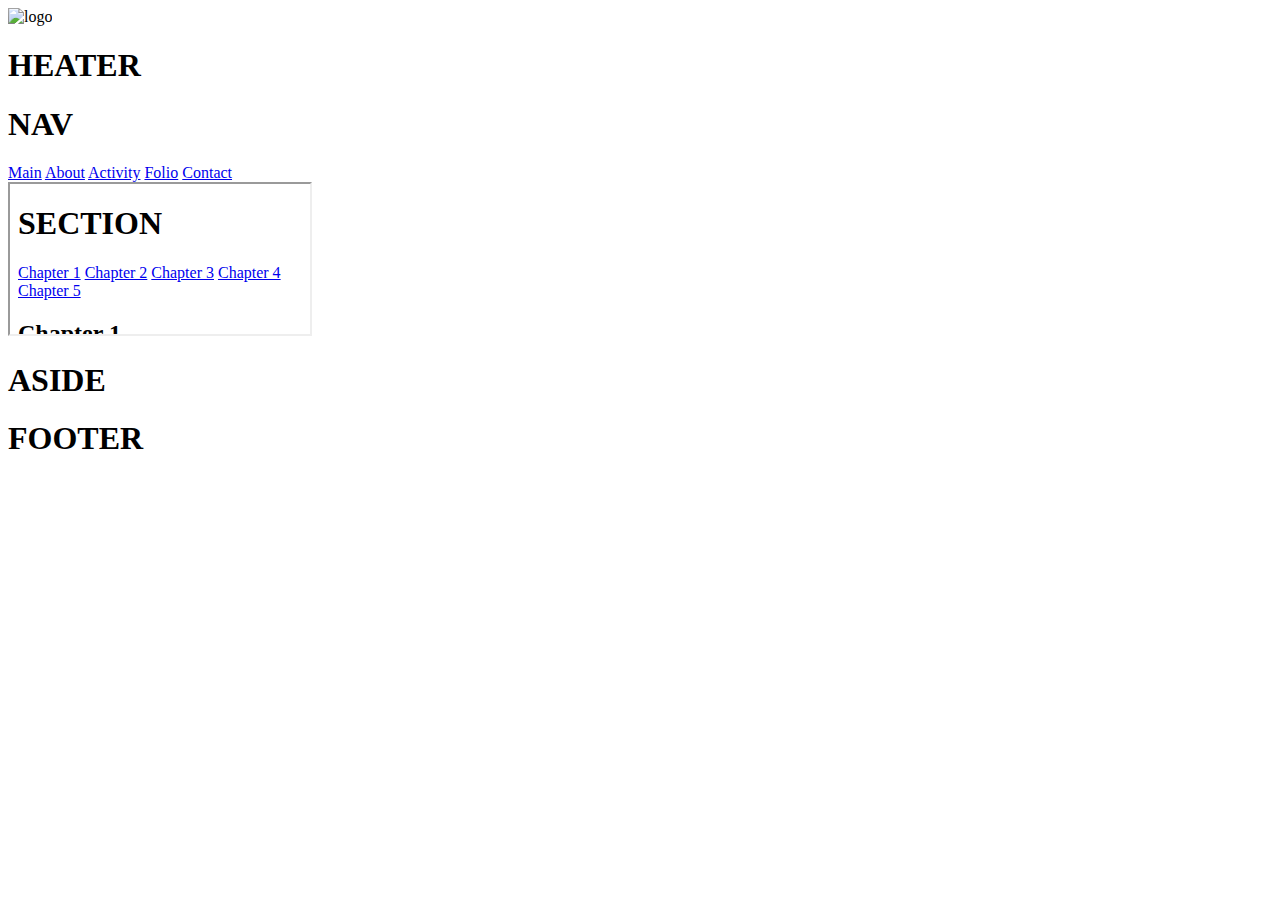
==== index.html @ aaf72f04 "Add files via upload" ====
<!doctype html>
<html>
    <head>
        <meta charset="utf-8">
        <meta content="width=device-width, initial-scale=1.0">
        <title>Table</title>
        <link rel="stylesheet"
              type="text/css"
              href="css/style.css">
     </head>
    <body>
        <header>
            <img id="logo"
                 alt="logo"
                 src="image/Lovepik_com-450045590-mountain%20and%20forest%20vector%20logo.png"
                 width="100px">
            <h1>HEATER</h1>
        </header>
        <nav>
            <h1>NAV</h1>
            <a class="navlink"href="https://en.wikipedia.org/wiki/Philosophy">Main</a>
            <a class="navlink"href="https://en.wikipedia.org/wiki/Philosophy">About</a>
            <a class="navlink"href="https://en.wikipedia.org/wiki/Philosophy">Activity</a>
            <a class="navlink"href="https://en.wikipedia.org/wiki/Philosophy">Folio</a>
            <a class="navlink"href="https://en.wikipedia.org/wiki/Philosophy">Contact</a>
        </nav>
        <section>
           <iframe src="Section.html"></iframe> 
        </section>
        <aside>
            <h1>ASIDE</h1>
        </aside>
        <footer>
            <h1>FOOTER</h1>
        </footer>
    </body>
</html>
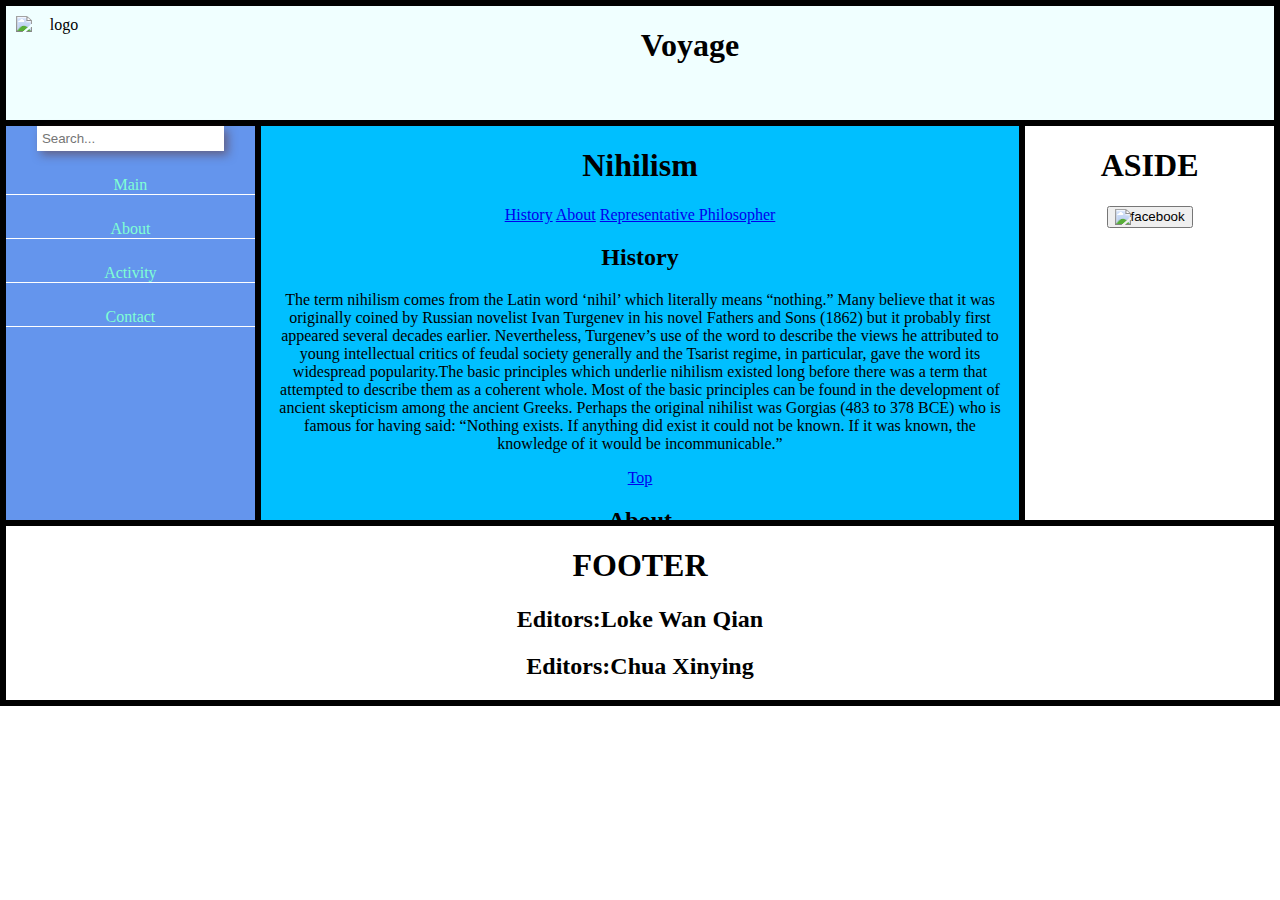
==== commit a303c03f: "Add files via upload" ====
--- a/index.html
+++ b/index.html
@@ -7,31 +7,52 @@
         <link rel="stylesheet"
               type="text/css"
               href="css/style.css">
+        <style>
+            body{
+                background-image: url(https://i.pinimg.com/originals/f0/5d/2f/f05d2f07b9450e49828a3903feef2004.jpg);
+                background-size:cover;  
+                background-repeat: no-repeat;
+            }
+        </style>
      </head>
     <body>
         <header>
             <img id="logo"
                  alt="logo"
-                 src="image/Lovepik_com-450045590-mountain%20and%20forest%20vector%20logo.png"
+                 src="image/Vertical Layout_Logo.png"
                  width="100px">
-            <h1>HEATER</h1>
+            <h1>Voyage</h1>
         </header>
         <nav>
-            <h1>NAV</h1>
-            <a class="navlink"href="https://en.wikipedia.org/wiki/Philosophy">Main</a>
-            <a class="navlink"href="https://en.wikipedia.org/wiki/Philosophy">About</a>
-            <a class="navlink"href="https://en.wikipedia.org/wiki/Philosophy">Activity</a>
-            <a class="navlink"href="https://en.wikipedia.org/wiki/Philosophy">Folio</a>
-            <a class="navlink"href="https://en.wikipedia.org/wiki/Philosophy">Contact</a>
+            <div class="navb">
+            <input type="text" placeholder="Search..." style="border: none; padding: 5px; box-shadow: 4px 4px 10px rgba( 95, 45, 35, 50%);">
+            <a class="navlink"href="Section_main.html"
+               target="section_iframe">Main</a>
+            <a class="navlink"href="Section_about.html"
+               target="section_iframe">About</a>
+            <a class="navlink"href="Section_activity.html"
+               target="section_iframe">Activity</a>
+            <a class="navlink"href="Section_contact.html"
+               target="section_iframe">Contact</a>
+            </div>
         </nav>
+        
         <section>
-           <iframe src="Section.html"></iframe> 
+           <iframe name="section_iframe" src="Section_main.html"></iframe> 
         </section>
         <aside>
             <h1>ASIDE</h1>
+            <button class="facebook">
+                <img src="image/facebook-logo-png-transparente-7.png"
+                     alt="facebook"
+                     class="button-icon"
+                     width="50px">
+            </button>
         </aside>
         <footer>
             <h1>FOOTER</h1>
+            <h2>Editors:Loke Wan Qian</h2>
+            <h2>Editors:Chua Xinying</h2>
         </footer>
     </body>
 </html>--- a/css/style.css
+++ b/css/style.css
@@ -0,0 +1,88 @@
+*{box-sizing: border-box}
+body,table{
+    border: 3px solid black;
+    margin:0px;
+}
+header,nav,section,aside,footer{
+    border:3px solid black;
+    text-align: center;
+    font-family: serif;
+    
+}
+header{
+    width:100%;
+    background-color: azure;
+    height: 120px;
+}
+nav{
+    width:20%;
+    float: left;
+    height: 400px;
+    background-color:cornflowerblue;
+}
+
+section{
+    width:60%;
+    float: left;
+    height: 400px;
+    background-color: deepskyblue;
+}
+aside{
+    width:20%;
+    float: left;
+    height: 400px
+}
+footer{
+    width: 100%;
+    clear: left;
+}
+#logo{
+    padding: 10px;
+    float: left;
+}
+iframe{
+    width: 100%;
+    height:100%;
+    border:none;
+}
+@media only screen and (max-width:800px){
+    section{
+        width:80%;
+    }
+    aside{
+        width:100%
+    }
+}
+@media only screen and (max-width:500px){
+    nav,section,aside{
+        width: 100%;
+    }
+}
+a{
+    color: floralwhite;
+    display:block;
+    text-decoration: none;
+    padding-top: 15px;
+    border-bottom: 1px solid white;
+    margin-top:  10px;
+    
+}
+a:link{
+    color: aquamarine;
+}
+a:hover{
+    text-shadow: 1px 1px 2px grey;
+    background-color: aqua;
+    border-radius: 20px 0px 20px 0px;
+    color:aquamarine;
+    transition: 0.8s;
+    transform: translate(5px);
+    padding-left: 5px;
+}
+a:visited{
+    color:darkslateblue;
+}
+a:active{
+    box-shadow: 5px 5px 10px azure;
+    text-transform: 5px 5px;
+}